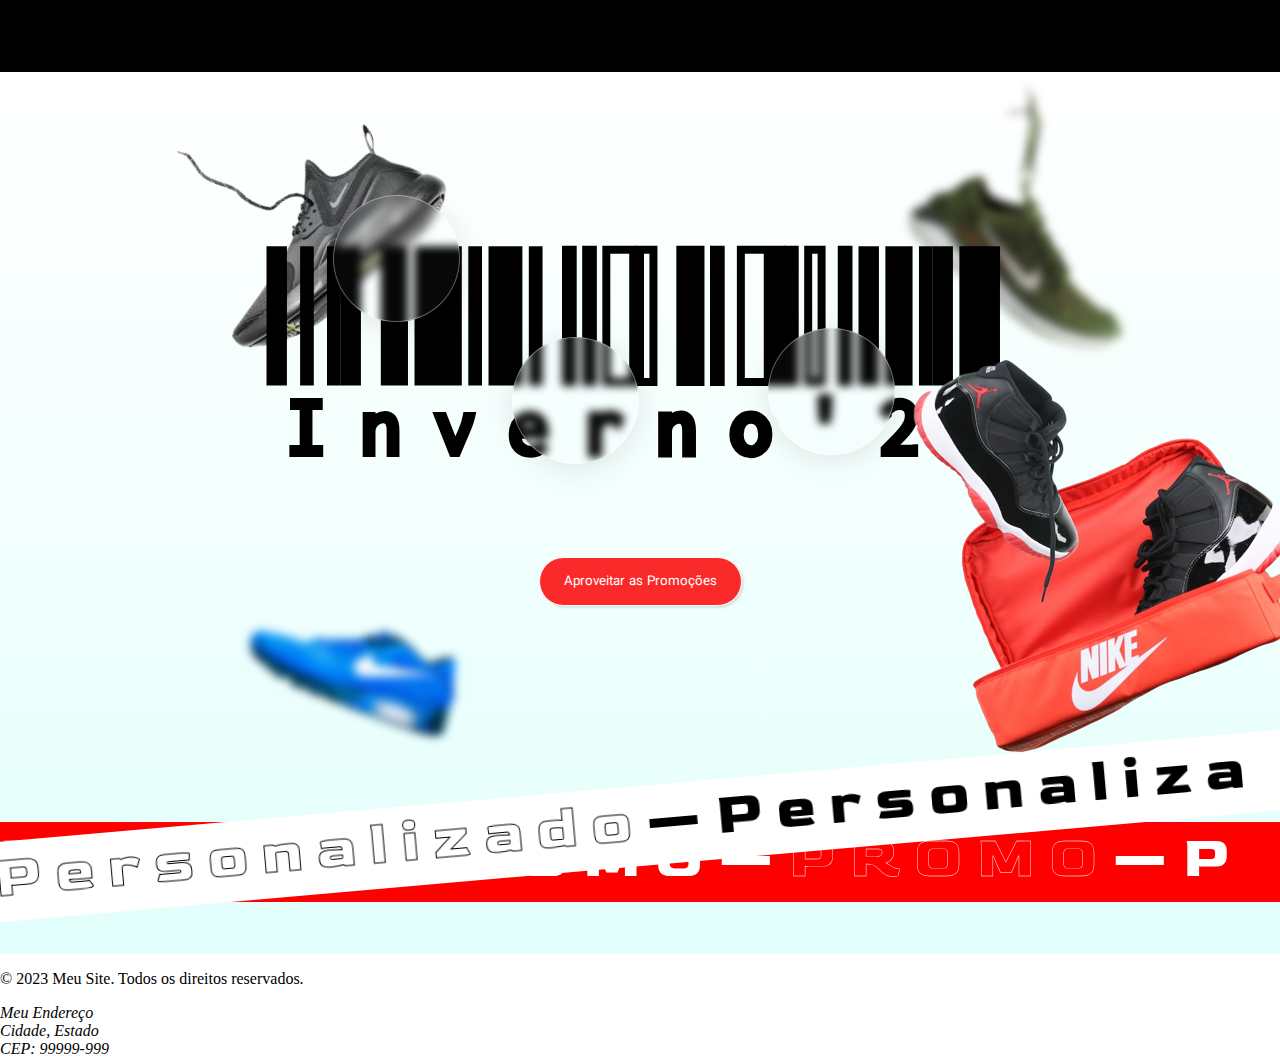
==== ProjetoWeb/index.html @ f04d2f6b "Add files via upload" ====
<!DOCTYPE html>
<html lang="en">
  <head>
    <meta charset="UTF-8" />
    <meta name="viewport" content="width=device-width, initial-scale=1.0" />
    <link rel="stylesheet" href="./css/index.css" />
    <link rel="preconnect" href="https://fonts.googleapis.com" />
    <link rel="preconnect" href="https://fonts.gstatic.com" crossorigin />
    <link
      href="https://fonts.googleapis.com/css2?family=Goldman&family=Libre+Barcode+128+Text&family=Tilt+Warp&display=swap"
      rel="stylesheet"
    />
    <link rel="preconnect" href="https://fonts.googleapis.com" />
    <link rel="preconnect" href="https://fonts.gstatic.com" crossorigin />
    <link
      href="https://fonts.googleapis.com/css2?family=Vazirmatn:wght@300;400&display=swap"
      rel="stylesheet"
    />
    <title>Proj Loja Tenis</title>
  </head>
  <body>
    <header>
      <nav></nav>
    </header>
    <section id="banner">
        <h1 id="H1_Banner">Inve<span id="inv_text">rno'</span>23</h1>
        <div class="bolha"></div>
        <div class="bolha"></div>
        <div class="bolha"></div>
        <img src="./img/tenis.png" alt="tenis" id="banner_img"> 
        <img src="./img/tenis2.png" alt="tenis" id="banner_img2"> 
        <img src="./img/tenis3.png" alt="tenis" id="banner_img3">
        <img src="./img/tenis6.png" alt="tenis" id="banner_img6">
        <button id="shop">Aproveitar as Promoções</button>
        <article id="faixa1">
            <h4><span id="inv_text1">P R O M O</span> — P R O M O — <span id="inv_text1">P R O M O</span> — P R O M O — <span id="inv_text1">P R O M O</span> </h4>
        </article>
        <article id="faixa2">
            <h4 style="padding-left: 5px;"><span id="inv_text"> P e r s o n a l i z a d o</span> — P e r s o n a l i z a d o — <span id="inv_text">P e r s o n a l i z a d o</span></h4>
        </article>
    </section>
    <footer>
      <p>&copy; 2023 Meu Site. Todos os direitos reservados.</p>
      <address>
        Meu Endereço<br />
        Cidade, Estado<br />
        CEP: 99999-999<br />
      </address>
    </footer>
  </body>
</html>
---- ProjetoWeb/css/index.css ----
html,body{
    width: 100%;
    height: 100%;
    overflow-x: hidden;
    overflow-y: hidden;
}
body{
    display: contents;
}
#H1_Banner {
    position: absolute;
    top: 20%;
    z-index: 2;
    font-family: "Libre Barcode 128 Text", cursive;
    font-size: 14em;
    margin: 0;
    max-width: 100%;
    height: auto;
}

#inv_text {
    color: #000;
    -webkit-text-fill-color: transparent;
    -webkit-text-stroke-width: 1px;
}
#banner {
    transition: .3s cubic-bezier(.5,1,.89,1) 0s;
    display: flex;
    position: relative;
    justify-content: center;
    height: 98vh;
    width: 100%;
    background: rgb(255, 255, 255);
    background: linear-gradient(
        180deg,
        rgba(255, 255, 255, 0.4649259850424545) 0%,
        rgba(206, 255, 249, 0.29685875815169815) 57%,
        rgba(206, 255, 249, 0.5965786461068803) 100%
    );
}
.bolha {
    position: absolute;
    z-index: 2;
    width: 125px;
    height: 125px;
    background: rgba(255, 255, 255, 0.03);
    border-radius: 16px;
    box-shadow: 0 4px 30px rgba(0, 0, 0, 0.1);
    backdrop-filter: blur(4px);
    -webkit-backdrop-filter: blur(4px);
    border: 1px solid rgba(255, 255, 255, 0.36);
    border-radius: 50%;
    transition: width 0.5s;
}
.bolha:nth-child(1) {
    top: 50%;
    left: 70%;
}
.bolha:nth-child(2) {
    top: 30%;
    left: 40%;
}
.bolha:nth-child(3) {
    top: 14%;
    left: 26%;
}
.bolha:nth-child(4) {
    top: 29%;
    left: 60%;
}
#banner_img{
    position: absolute;
    z-index: 3;
    top: 17%;
    left: 70.2%;
}
#banner_img2{
    position: absolute;
    z-index: 0;
    transform: rotate(-20deg);
    top: -10%;
    left: 6%;
}
#banner_img3{
    transform: rotate(20deg);
    filter: blur(5px);
    height: 350px;
    position: absolute;
    z-index: 1;
    top: -2.5%;
    left: 70%;
}
#banner_img6{
    transform: rotate(20deg);
    filter: blur(5px);
    height: 350px;
    position: absolute;
    z-index: 1;
    top: 49%;
    left: 7%;
}
#shop{
    position: absolute;
    top: 55%;
    height: 49px;
    border-radius: 26px;
    display: inline-flex;
    padding-left: 24px;
    padding-right: 24px;
    align-items: center;
    justify-content: center;
    transition: .3s cubic-bezier(.5,1,.89,1) 0s;
    box-shadow: 2px 2px 2px rgba(0,0,0,.1);
    border: 1px solid;
    background-color: rgb(251, 42, 42);
    color: white;
    font-family: 'Vazirmatn', sans-serif;
}

#faixa1{
    overflow: hidden;
    position: absolute;
    z-index: 10;
    top: 85%;
    height: 80px;
    width: 100%;
    background-color: red;
  }
  #faixa1 > h4{
    font-family: 'Goldman', cursive;
    margin: 0;
    font-size: 60px;
    color: white;
  }
  #inv_text1{
    color: #ffffff;
    -webkit-text-fill-color: transparent;
    -webkit-text-stroke-width: 0.4px;
  }
#faixa2{
    overflow: hidden;
    transform: rotate(-5deg);
    position: absolute;
    z-index: 12;
    top: 81%;
    height: 80px;
    width: 102%;
    background-color: rgb(255, 255, 255);
  }
  #faixa2  h4{
    font-family: 'Goldman', cursive;
    margin: 0;
    font-size: 60px;
    color: rgb(0, 0, 0);
  }

/*--------------------------------------------------------------------*/
header{
    height: 8%;
    width: 100%;
    background-color: #000;
    z-index: 9999;
}

nav{
    height: 100%;
    width: 100%;
    background-color: #000;
    z-index: 9999;
}
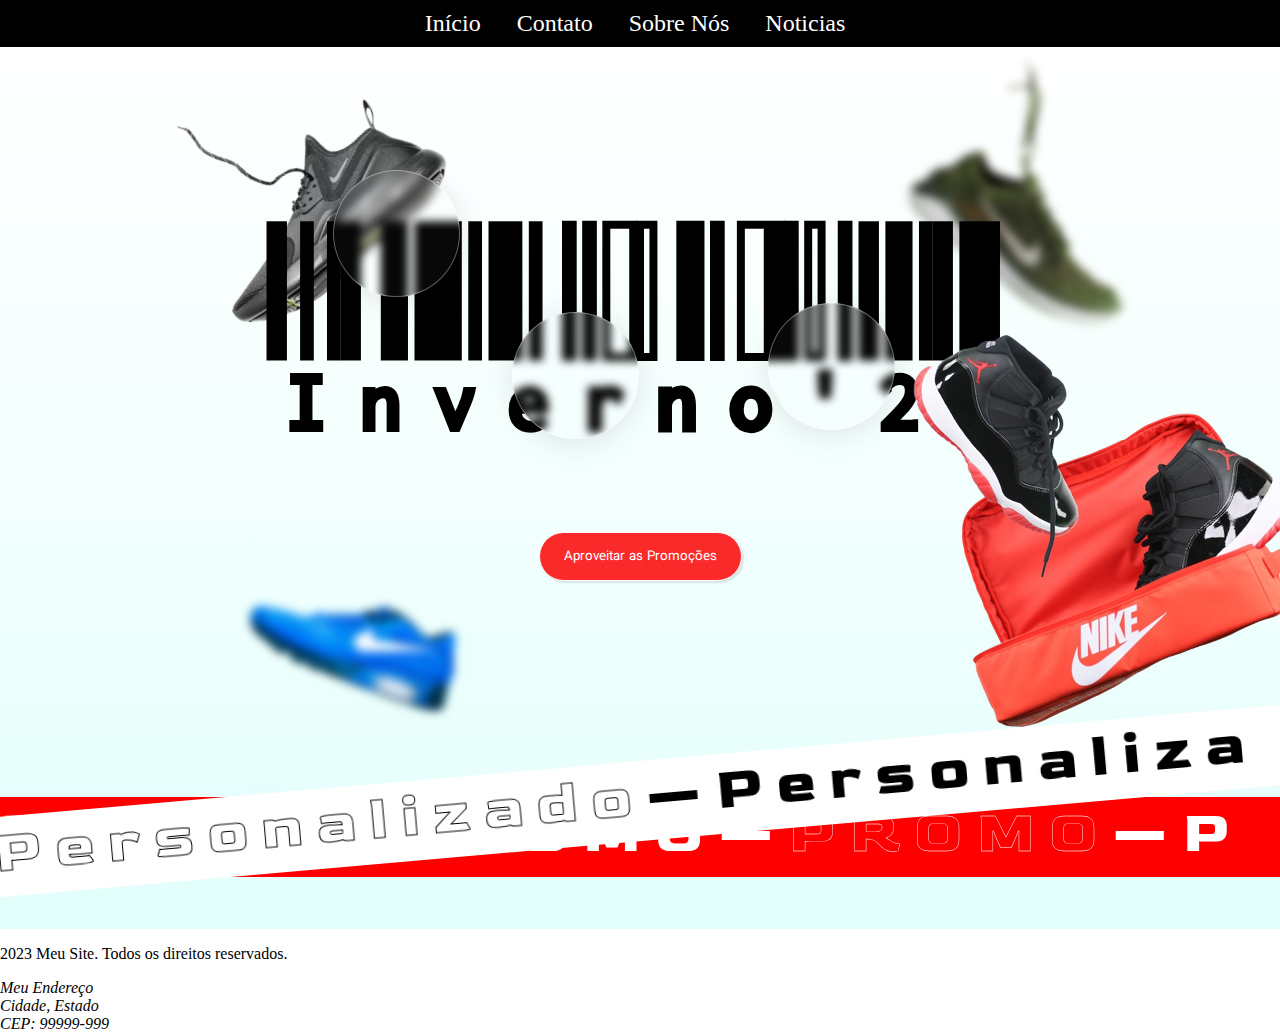
==== commit 59de163a: "Add files via upload" ====
--- a/ProjetoWeb/index.html
+++ b/ProjetoWeb/index.html
@@ -1,5 +1,5 @@
 <!DOCTYPE html>
-<html lang="en">
+<html lang="pt-br">
   <head>
     <meta charset="UTF-8" />
     <meta name="viewport" content="width=device-width, initial-scale=1.0" />
@@ -20,7 +20,14 @@
   </head>
   <body>
     <header>
-      <nav></nav>
+      <nav>
+        <ul>
+          <li><a href="./index.html">Início</a></li>
+          <li><a href="./pages/contato.html">Contato</a></li>
+          <li><a href="./pages/sobre_nos.html">Sobre Nós</a></li>
+          <li><a href="./pages/noticias.html">Noticias</a></li>
+        </ul>
+      </nav>
     </header>
     <section id="banner">
         <h1 id="H1_Banner">Inve<span id="inv_text">rno'</span>23</h1>
@@ -40,7 +47,7 @@
         </article>
     </section>
     <footer>
-      <p>&copy; 2023 Meu Site. Todos os direitos reservados.</p>
+      <p> 2023 Meu Site. Todos os direitos reservados.</p>
       <address>
         Meu Endereço<br />
         Cidade, Estado<br />
--- a/ProjetoWeb/css/index.css
+++ b/ProjetoWeb/css/index.css
@@ -155,16 +155,33 @@
   }
 
 /*--------------------------------------------------------------------*/
-header{
-    height: 8%;
-    width: 100%;
+header {
     background-color: #000;
-    z-index: 9999;
-}
+    color: #fff;
+    padding: 10px;
+    text-align: center;
+    font-size: 24px;
+  }
 
-nav{
-    height: 100%;
-    width: 100%;
-    background-color: #000;
-    z-index: 9999;
-}
+  nav ul {
+    list-style: none;
+    padding: 0;
+    margin: 0;
+  }
+
+  nav li {
+    display: inline-block;
+    margin-right: 10px;
+  }
+
+  nav a {
+    color: #fff;
+    text-decoration: none;
+    padding: 5px 10px;
+    border-radius: 3px;
+    transition: background-color 0.3s;
+  }
+
+  nav a:hover {
+    background-color: #555;
+  }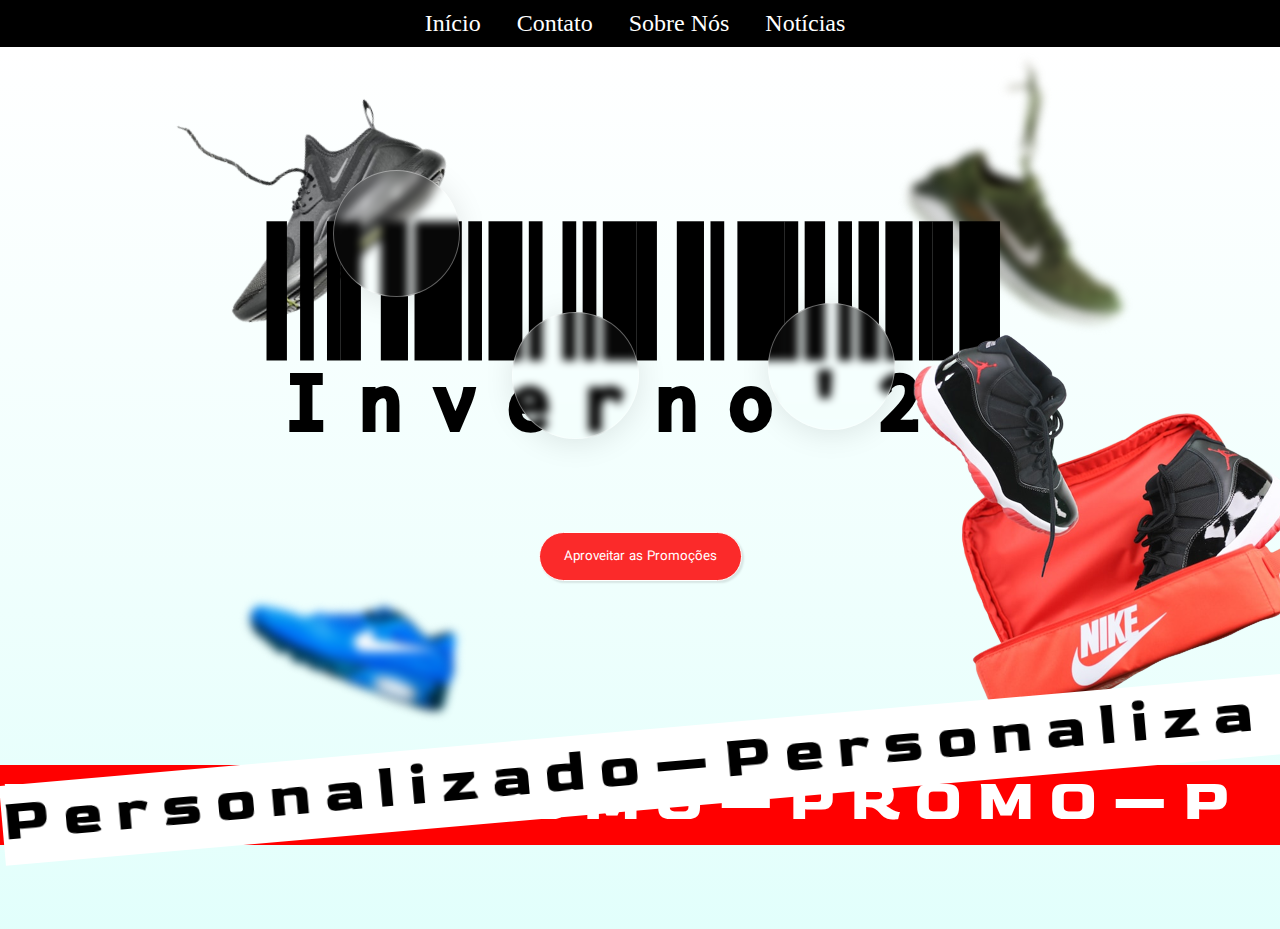
==== commit e12b868b: "Add files via upload" ====
--- a/ProjetoWeb/index.html
+++ b/ProjetoWeb/index.html
@@ -25,34 +25,38 @@
           <li><a href="./index.html">Início</a></li>
           <li><a href="./pages/contato.html">Contato</a></li>
           <li><a href="./pages/sobre_nos.html">Sobre Nós</a></li>
-          <li><a href="./pages/noticias.html">Noticias</a></li>
+          <li><a href="./pages/noticias.html">Notícias</a></li>
         </ul>
       </nav>
     </header>
-    <section id="banner">
-        <h1 id="H1_Banner">Inve<span id="inv_text">rno'</span>23</h1>
-        <div class="bolha"></div>
-        <div class="bolha"></div>
-        <div class="bolha"></div>
-        <img src="./img/tenis.png" alt="tenis" id="banner_img"> 
-        <img src="./img/tenis2.png" alt="tenis" id="banner_img2"> 
-        <img src="./img/tenis3.png" alt="tenis" id="banner_img3">
-        <img src="./img/tenis6.png" alt="tenis" id="banner_img6">
+  
+    <main>
+      <section id="banner">
+        <h1 id="H1_Banner">Inverno'23</h1>
+        <span class="bolha"></span>
+        <span class="bolha"></span>
+        <span class="bolha"></span>
+        <img src="./img/tenis.png" alt="Tênis 1" id="banner_img" />
+        <img src="./img/tenis2.png" alt="Tênis 2" id="banner_img2" />
+        <img src="./img/tenis3.png" alt="Tênis 3" id="banner_img3" />
+        <img src="./img/tenis6.png" alt="Tênis 6" id="banner_img6" />
         <button id="shop">Aproveitar as Promoções</button>
-        <article id="faixa1">
-            <h4><span id="inv_text1">P R O M O</span> — P R O M O — <span id="inv_text1">P R O M O</span> — P R O M O — <span id="inv_text1">P R O M O</span> </h4>
-        </article>
-        <article id="faixa2">
-            <h4 style="padding-left: 5px;"><span id="inv_text"> P e r s o n a l i z a d o</span> — P e r s o n a l i z a d o — <span id="inv_text">P e r s o n a l i z a d o</span></h4>
-        </article>
-    </section>
-    <footer>
-      <p> 2023 Meu Site. Todos os direitos reservados.</p>
-      <address>
-        Meu Endereço<br />
-        Cidade, Estado<br />
-        CEP: 99999-999<br />
-      </address>
-    </footer>
+      </section>
+  
+      <article id="faixa1">
+        <h4>
+          <span>P R O M O</span> — P R O M O —
+          <span>P R O M O</span> — P R O M O —
+          <span>P R O M O</span>
+        </h4>
+      </article>
+  
+      <article id="faixa2">
+        <h4>
+          <span>P e r s o n a l i z a d o</span> — P e r s o n a l i z a d o —
+          <span>P e r s o n a l i z a d o</span>
+        </h4>
+      </article>
+    </main>
   </body>
 </html>
--- a/ProjetoWeb/css/index.css
+++ b/ProjetoWeb/css/index.css
@@ -1,187 +1,188 @@
-html,body{
-    width: 100%;
-    height: 100%;
-    overflow-x: hidden;
-    overflow-y: hidden;
+html,
+body {
+  width: 100%;
+  height: 100%;
+  overflow-x: hidden;
+  overflow-y: hidden;
 }
-body{
-    display: contents;
+body {
+  display: contents;
 }
 #H1_Banner {
-    position: absolute;
-    top: 20%;
-    z-index: 2;
-    font-family: "Libre Barcode 128 Text", cursive;
-    font-size: 14em;
-    margin: 0;
-    max-width: 100%;
-    height: auto;
+  position: absolute;
+  top: 20%;
+  z-index: 2;
+  font-family: "Libre Barcode 128 Text", cursive;
+  font-size: 14em;
+  margin: 0;
+  max-width: 100%;
+  height: auto;
 }
 
 #inv_text {
-    color: #000;
-    -webkit-text-fill-color: transparent;
-    -webkit-text-stroke-width: 1px;
+  color: #000;
+  -webkit-text-fill-color: transparent;
+  -webkit-text-stroke-width: 1px;
 }
 #banner {
-    transition: .3s cubic-bezier(.5,1,.89,1) 0s;
-    display: flex;
-    position: relative;
-    justify-content: center;
-    height: 98vh;
-    width: 100%;
-    background: rgb(255, 255, 255);
-    background: linear-gradient(
-        180deg,
-        rgba(255, 255, 255, 0.4649259850424545) 0%,
-        rgba(206, 255, 249, 0.29685875815169815) 57%,
-        rgba(206, 255, 249, 0.5965786461068803) 100%
-    );
+  transition: 0.3s cubic-bezier(0.5, 1, 0.89, 1) 0s;
+  display: flex;
+  position: relative;
+  justify-content: center;
+  height: 98vh;
+  width: 100%;
+  background: rgb(255, 255, 255);
+  background: linear-gradient(
+    180deg,
+    rgba(255, 255, 255, 0.4649259850424545) 0%,
+    rgba(206, 255, 249, 0.29685875815169815) 57%,
+    rgba(206, 255, 249, 0.5965786461068803) 100%
+  );
 }
 .bolha {
-    position: absolute;
-    z-index: 2;
-    width: 125px;
-    height: 125px;
-    background: rgba(255, 255, 255, 0.03);
-    border-radius: 16px;
-    box-shadow: 0 4px 30px rgba(0, 0, 0, 0.1);
-    backdrop-filter: blur(4px);
-    -webkit-backdrop-filter: blur(4px);
-    border: 1px solid rgba(255, 255, 255, 0.36);
-    border-radius: 50%;
-    transition: width 0.5s;
+  position: absolute;
+  z-index: 2;
+  width: 125px;
+  height: 125px;
+  background: rgba(255, 255, 255, 0.03);
+  border-radius: 16px;
+  box-shadow: 0 4px 30px rgba(0, 0, 0, 0.1);
+  backdrop-filter: blur(4px);
+  -webkit-backdrop-filter: blur(4px);
+  border: 1px solid rgba(255, 255, 255, 0.36);
+  border-radius: 50%;
+  transition: width 0.5s;
 }
 .bolha:nth-child(1) {
-    top: 50%;
-    left: 70%;
+  top: 50%;
+  left: 70%;
 }
 .bolha:nth-child(2) {
-    top: 30%;
-    left: 40%;
+  top: 30%;
+  left: 40%;
 }
 .bolha:nth-child(3) {
-    top: 14%;
-    left: 26%;
+  top: 14%;
+  left: 26%;
 }
 .bolha:nth-child(4) {
-    top: 29%;
-    left: 60%;
+  top: 29%;
+  left: 60%;
 }
-#banner_img{
-    position: absolute;
-    z-index: 3;
-    top: 17%;
-    left: 70.2%;
+#banner_img {
+  position: absolute;
+  z-index: 3;
+  top: 17%;
+  left: 70.2%;
 }
-#banner_img2{
-    position: absolute;
-    z-index: 0;
-    transform: rotate(-20deg);
-    top: -10%;
-    left: 6%;
+#banner_img2 {
+  position: absolute;
+  z-index: 0;
+  transform: rotate(-20deg);
+  top: -10%;
+  left: 6%;
 }
-#banner_img3{
-    transform: rotate(20deg);
-    filter: blur(5px);
-    height: 350px;
-    position: absolute;
-    z-index: 1;
-    top: -2.5%;
-    left: 70%;
+#banner_img3 {
+  transform: rotate(20deg);
+  filter: blur(5px);
+  height: 350px;
+  position: absolute;
+  z-index: 1;
+  top: -2.5%;
+  left: 70%;
 }
-#banner_img6{
-    transform: rotate(20deg);
-    filter: blur(5px);
-    height: 350px;
-    position: absolute;
-    z-index: 1;
-    top: 49%;
-    left: 7%;
+#banner_img6 {
+  transform: rotate(20deg);
+  filter: blur(5px);
+  height: 350px;
+  position: absolute;
+  z-index: 1;
+  top: 49%;
+  left: 7%;
 }
-#shop{
-    position: absolute;
-    top: 55%;
-    height: 49px;
-    border-radius: 26px;
-    display: inline-flex;
-    padding-left: 24px;
-    padding-right: 24px;
-    align-items: center;
-    justify-content: center;
-    transition: .3s cubic-bezier(.5,1,.89,1) 0s;
-    box-shadow: 2px 2px 2px rgba(0,0,0,.1);
-    border: 1px solid;
-    background-color: rgb(251, 42, 42);
-    color: white;
-    font-family: 'Vazirmatn', sans-serif;
+#shop {
+  position: absolute;
+  top: 55%;
+  height: 49px;
+  border-radius: 26px;
+  display: inline-flex;
+  padding-left: 24px;
+  padding-right: 24px;
+  align-items: center;
+  justify-content: center;
+  transition: 0.3s cubic-bezier(0.5, 1, 0.89, 1) 0s;
+  box-shadow: 2px 2px 2px rgba(0, 0, 0, 0.1);
+  border: 1px solid;
+  background-color: rgb(251, 42, 42);
+  color: white;
+  font-family: "Vazirmatn", sans-serif;
 }
 
-#faixa1{
-    overflow: hidden;
-    position: absolute;
-    z-index: 10;
-    top: 85%;
-    height: 80px;
-    width: 100%;
-    background-color: red;
-  }
-  #faixa1 > h4{
-    font-family: 'Goldman', cursive;
-    margin: 0;
-    font-size: 60px;
-    color: white;
-  }
-  #inv_text1{
-    color: #ffffff;
-    -webkit-text-fill-color: transparent;
-    -webkit-text-stroke-width: 0.4px;
-  }
-#faixa2{
-    overflow: hidden;
-    transform: rotate(-5deg);
-    position: absolute;
-    z-index: 12;
-    top: 81%;
-    height: 80px;
-    width: 102%;
-    background-color: rgb(255, 255, 255);
-  }
-  #faixa2  h4{
-    font-family: 'Goldman', cursive;
-    margin: 0;
-    font-size: 60px;
-    color: rgb(0, 0, 0);
-  }
+#faixa1 {
+  overflow: hidden;
+  position: absolute;
+  z-index: 10;
+  top: 85%;
+  height: 80px;
+  width: 100%;
+  background-color: red;
+}
+#faixa1 > h4 {
+  font-family: "Goldman", cursive;
+  margin: 0;
+  font-size: 60px;
+  color: white;
+}
+#inv_text1 {
+  color: #ffffff;
+  -webkit-text-fill-color: transparent;
+  -webkit-text-stroke-width: 0.4px;
+}
+#faixa2 {
+  overflow: hidden;
+  transform: rotate(-5deg);
+  position: absolute;
+  z-index: 12;
+  top: 81%;
+  height: 80px;
+  width: 102%;
+  background-color: rgb(255, 255, 255);
+}
+#faixa2 h4 {
+  font-family: "Goldman", cursive;
+  margin: 0;
+  font-size: 60px;
+  color: rgb(0, 0, 0);
+}
 
 /*--------------------------------------------------------------------*/
 header {
-    background-color: #000;
-    color: #fff;
-    padding: 10px;
-    text-align: center;
-    font-size: 24px;
-  }
+  background-color: #000;
+  color: #fff;
+  padding: 10px;
+  text-align: center;
+  font-size: 24px;
+}
 
-  nav ul {
-    list-style: none;
-    padding: 0;
-    margin: 0;
-  }
+nav ul {
+  list-style: none;
+  padding: 0;
+  margin: 0;
+}
 
-  nav li {
-    display: inline-block;
-    margin-right: 10px;
-  }
+nav li {
+  display: inline-block;
+  margin-right: 10px;
+}
 
-  nav a {
-    color: #fff;
-    text-decoration: none;
-    padding: 5px 10px;
-    border-radius: 3px;
-    transition: background-color 0.3s;
-  }
+nav a {
+  color: #fff;
+  text-decoration: none;
+  padding: 5px 10px;
+  border-radius: 3px;
+  transition: background-color 0.3s;
+}
 
-  nav a:hover {
-    background-color: #555;
-  }+nav a:hover {
+  background-color: #555;
+}
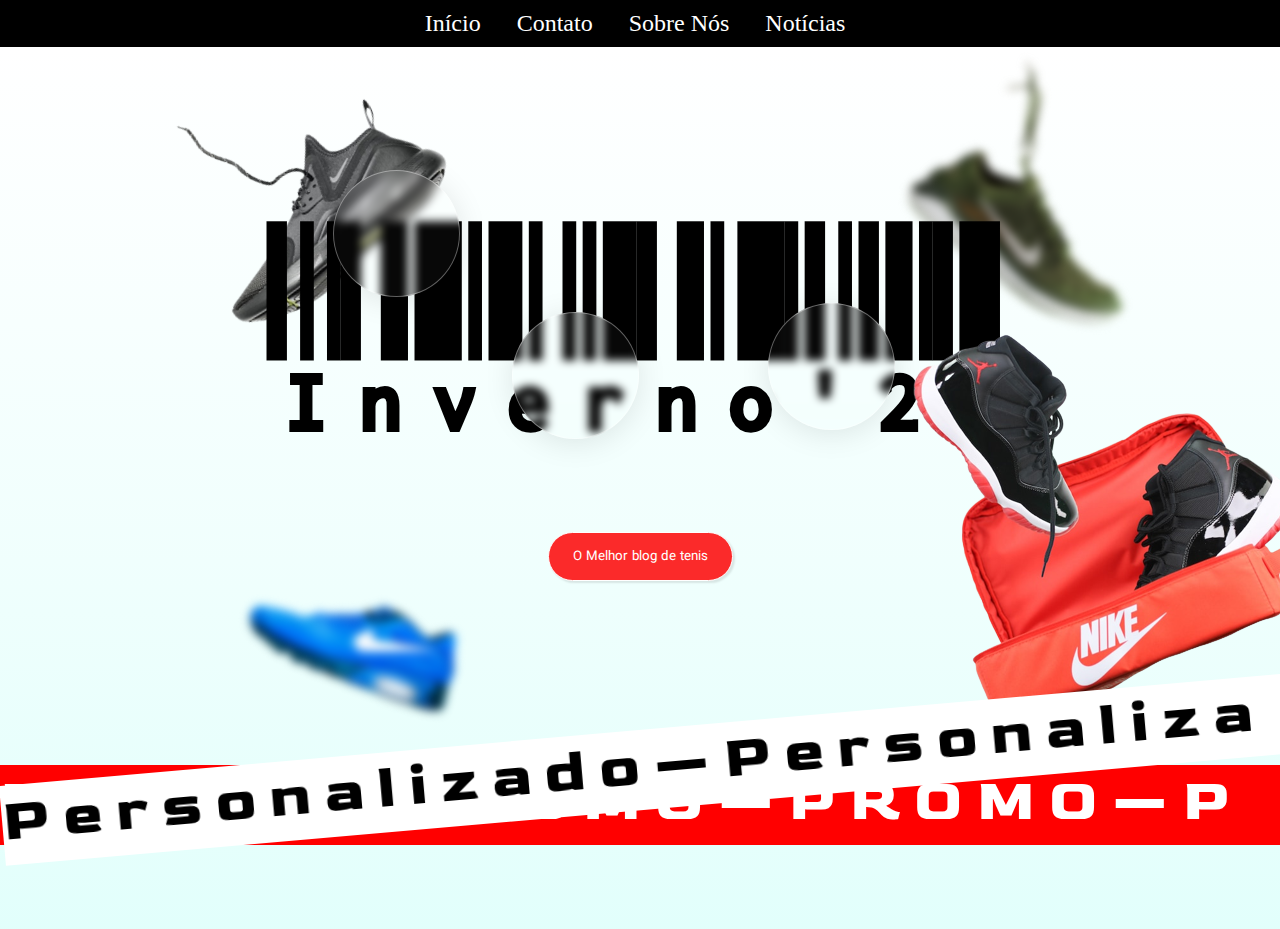
==== commit 06fc9fa4: "Add files via upload" ====
--- a/ProjetoWeb/index.html
+++ b/ProjetoWeb/index.html
@@ -40,7 +40,7 @@
         <img src="./img/tenis2.png" alt="Tênis 2" id="banner_img2" />
         <img src="./img/tenis3.png" alt="Tênis 3" id="banner_img3" />
         <img src="./img/tenis6.png" alt="Tênis 6" id="banner_img6" />
-        <button id="shop">Aproveitar as Promoções</button>
+        <button id="shop">O Melhor blog de tenis </button>
       </section>
   
       <article id="faixa1">
